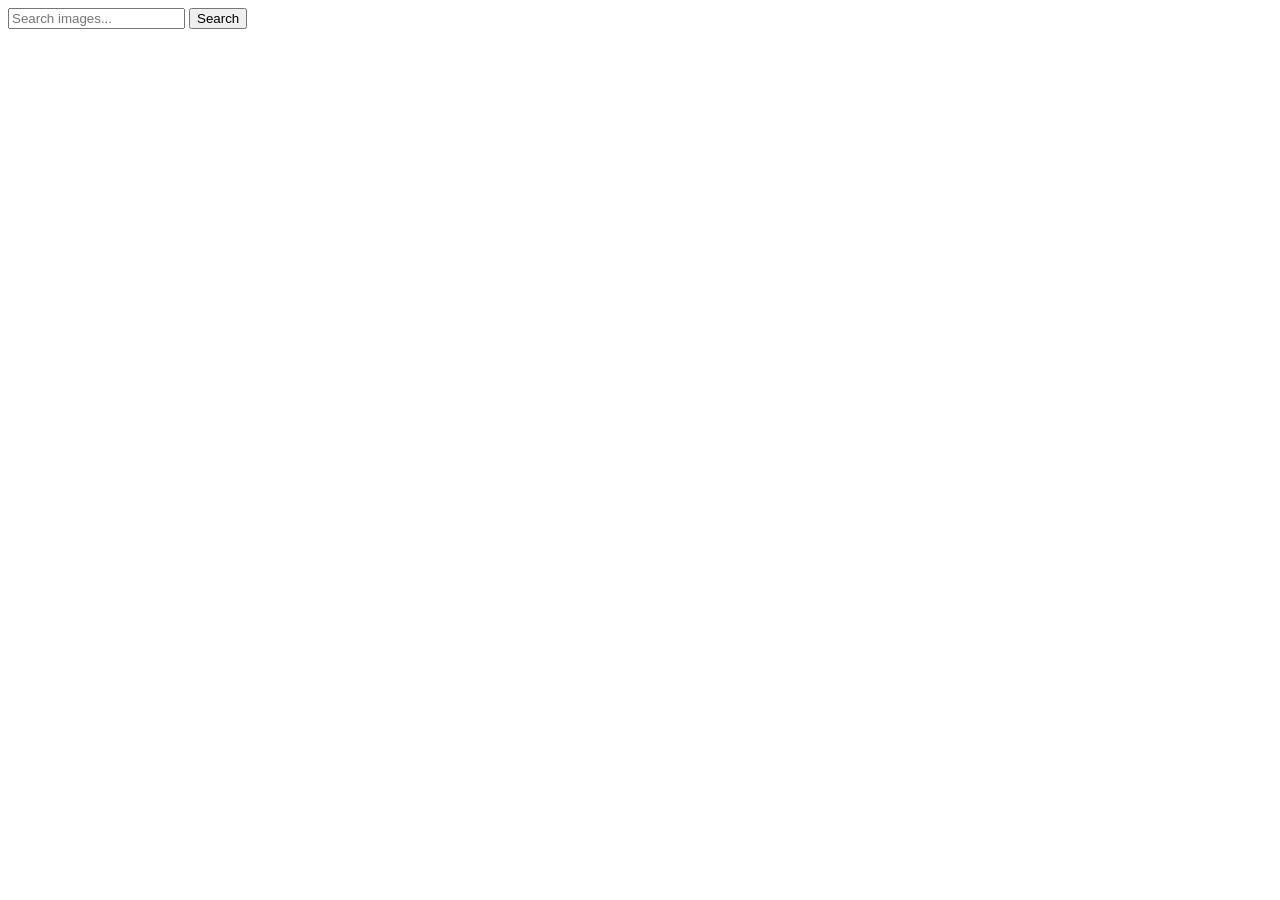
==== index.html @ 4508a388 "Deploying to gh-pages from @ adam-holm/goit-js-hw-12@75071bf3cac2b38ef944cfda320ac1f5dcd8ae8a 🚀" ====
<!doctype html>
<html lang="en">
  <head>
    <meta charset="UTF-8" />
    <meta name="viewport" content="width=device-width, initial-scale=1.0" />
    <title>Image Search</title>
    <script type="module" crossorigin src="/goit-js-hw-11/index.js"></script>
    <link rel="modulepreload" crossorigin href="/goit-js-hw-11/assets/vendor-D8kWkXeg.js">
    <link rel="stylesheet" crossorigin href="/goit-js-hw-11/assets/vendor-CWKLx11g.css">
    <link rel="stylesheet" crossorigin href="/goit-js-hw-11/assets/index-BqkoTdDM.css">
  </head>
  <body>
    <form class="form">
      <input
        type="text"
        name="search-text"
        placeholder="Search images..."
        required
      />
      <button type="submit">Search</button>
    </form>

    <span class="loader is-hidden"></span>

    <ul class="gallery"></ul>

  </body>
</html>
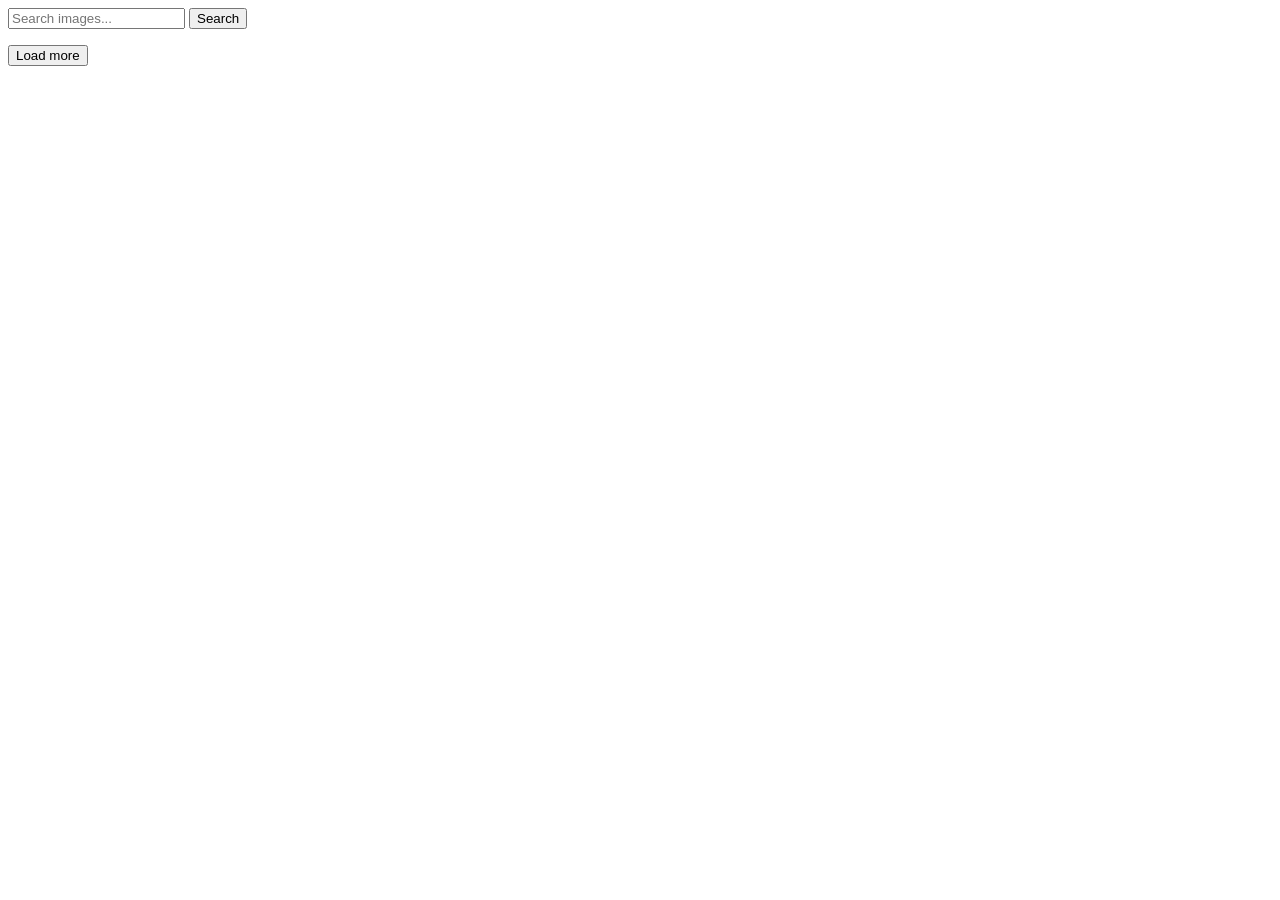
==== commit 17c29d44: "Deploying to gh-pages from @ adam-holm/goit-js-hw-12@2e36e8dfb0138a1443b104c304f19b6a776da5e4 🚀" ====
--- a/index.html
+++ b/index.html
@@ -4,10 +4,10 @@
     <meta charset="UTF-8" />
     <meta name="viewport" content="width=device-width, initial-scale=1.0" />
     <title>Image Search</title>
-    <script type="module" crossorigin src="/goit-js-hw-11/index.js"></script>
-    <link rel="modulepreload" crossorigin href="/goit-js-hw-11/assets/vendor-D8kWkXeg.js">
-    <link rel="stylesheet" crossorigin href="/goit-js-hw-11/assets/vendor-CWKLx11g.css">
-    <link rel="stylesheet" crossorigin href="/goit-js-hw-11/assets/index-BqkoTdDM.css">
+    <script type="module" crossorigin src="/goit-js-hw-12/index.js"></script>
+    <link rel="modulepreload" crossorigin href="/goit-js-hw-12/assets/vendor-Bbadc3Tp.js">
+    <link rel="stylesheet" crossorigin href="/goit-js-hw-12/assets/vendor-CWKLx11g.css">
+    <link rel="stylesheet" crossorigin href="/goit-js-hw-12/assets/index-DjPxad8Y.css">
   </head>
   <body>
     <form class="form">
@@ -20,9 +20,11 @@
       <button type="submit">Search</button>
     </form>
 
-    <span class="loader is-hidden"></span>
+    <!-- <span class="loader is-hidden"></span> -->
 
     <ul class="gallery"></ul>
+    <div class="loader is-hidden"></div>
 
+    <button type="button" class="load-more is-hidden">Load more</button>
   </body>
 </html>
